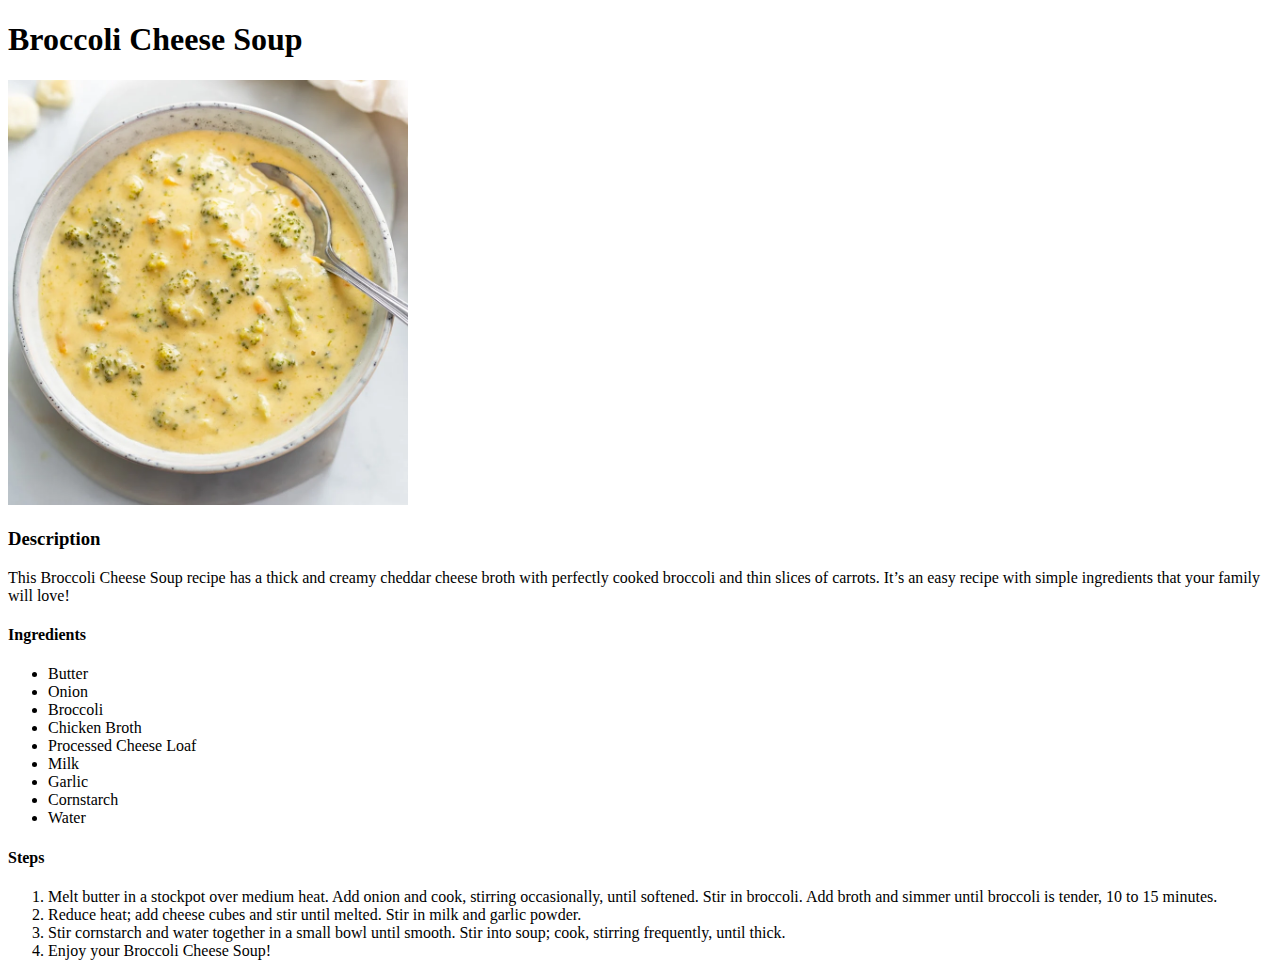
==== recipes/broccoli-cheese-soup.html @ b0ad7ecb "Add Recipe: Broccoli Cheese Soup" ====
<!DOCTYPE html>

<html lang="en">
    <head>
        <meta charset="UTF-8">
        <title>Recipe: Broccoli Cheese Soup</title>
    </head>
    <body>
        <h1>Broccoli Cheese Soup</h1>
        <img src="../img/broccoli-cheese-soup.jpg" alt="A bowl of Broccoli Cheese Soup" width="400px">
        <h3>Description</h3>
        <p>This Broccoli Cheese Soup recipe has a thick and creamy cheddar cheese broth with perfectly cooked broccoli and thin slices of carrots. It’s an easy recipe with simple ingredients that your family will love!</p>
        <h4>Ingredients</h4>
        <ul>
            <li>Butter</li>
            <li>Onion</li>
            <li>Broccoli</li>
            <li>Chicken Broth</li>
            <li>Processed Cheese Loaf</li>
            <li>Milk</li>
            <li>Garlic</li>
            <li>Cornstarch</li>
            <li>Water</li>
        </ul>
        <h4>Steps</h4>
        <ol>
            <li>Melt butter in a stockpot over medium heat. Add onion and cook, stirring occasionally, until softened. Stir in broccoli. Add broth and simmer until broccoli is tender, 10 to 15 minutes.</li>
            <li>Reduce heat; add cheese cubes and stir until melted. Stir in milk and garlic powder.</li>
            <li>Stir cornstarch and water together in a small bowl until smooth. Stir into soup; cook, stirring frequently, until thick.</li>
            <li>Enjoy your Broccoli Cheese Soup!</li>
        </ol>
    </body>
</html>
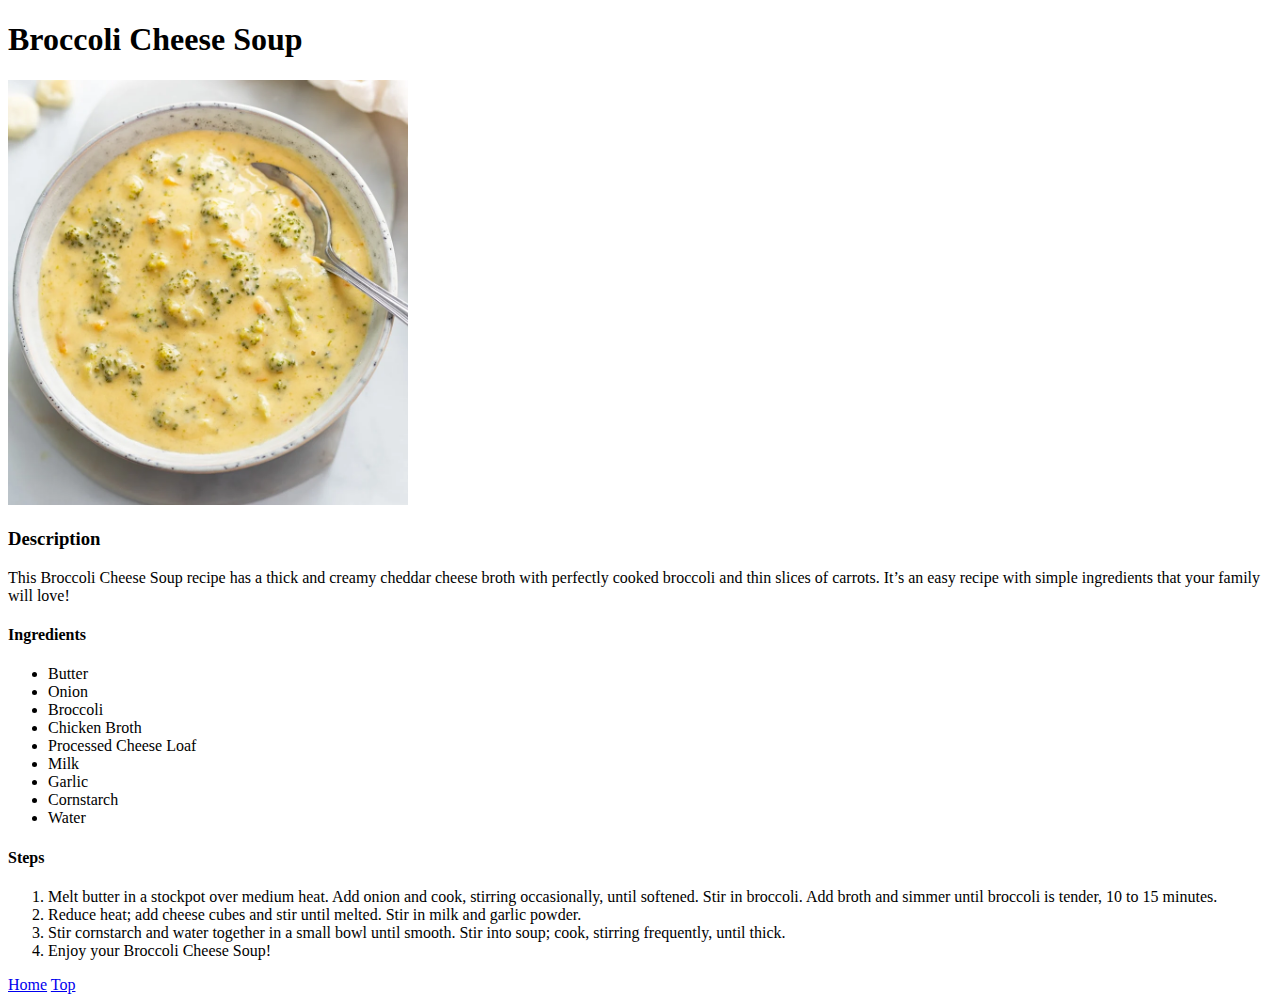
==== commit 7fbb22a0: "Add Semantic Elements" ====
--- a/recipes/broccoli-cheese-soup.html
+++ b/recipes/broccoli-cheese-soup.html
@@ -6,28 +6,42 @@
         <title>Recipe: Broccoli Cheese Soup</title>
     </head>
     <body>
-        <h1>Broccoli Cheese Soup</h1>
-        <img src="../img/broccoli-cheese-soup.jpg" alt="A bowl of Broccoli Cheese Soup" width="400px">
-        <h3>Description</h3>
-        <p>This Broccoli Cheese Soup recipe has a thick and creamy cheddar cheese broth with perfectly cooked broccoli and thin slices of carrots. It’s an easy recipe with simple ingredients that your family will love!</p>
-        <h4>Ingredients</h4>
-        <ul>
-            <li>Butter</li>
-            <li>Onion</li>
-            <li>Broccoli</li>
-            <li>Chicken Broth</li>
-            <li>Processed Cheese Loaf</li>
-            <li>Milk</li>
-            <li>Garlic</li>
-            <li>Cornstarch</li>
-            <li>Water</li>
-        </ul>
-        <h4>Steps</h4>
-        <ol>
-            <li>Melt butter in a stockpot over medium heat. Add onion and cook, stirring occasionally, until softened. Stir in broccoli. Add broth and simmer until broccoli is tender, 10 to 15 minutes.</li>
-            <li>Reduce heat; add cheese cubes and stir until melted. Stir in milk and garlic powder.</li>
-            <li>Stir cornstarch and water together in a small bowl until smooth. Stir into soup; cook, stirring frequently, until thick.</li>
-            <li>Enjoy your Broccoli Cheese Soup!</li>
-        </ol>
+        <header>
+            <h1>Broccoli Cheese Soup</h1>
+        </header>
+        <main>
+            <img src="../img/broccoli-cheese-soup.jpg" alt="A bowl of Broccoli Cheese Soup" width="400px">
+            <section id="description">
+                <h3>Description</h3>
+                <p>This Broccoli Cheese Soup recipe has a thick and creamy cheddar cheese broth with perfectly cooked broccoli and thin slices of carrots. It’s an easy recipe with simple ingredients that your family will love!</p>
+            </section>
+            <section id="ingredients">
+                <h4>Ingredients</h4>
+                <ul>
+                    <li>Butter</li>
+                    <li>Onion</li>
+                    <li>Broccoli</li>
+                    <li>Chicken Broth</li>
+                    <li>Processed Cheese Loaf</li>
+                    <li>Milk</li>
+                    <li>Garlic</li>
+                    <li>Cornstarch</li>
+                    <li>Water</li>
+                </ul>
+            </section>
+            <section id="steps">
+                <h4>Steps</h4>
+                <ol>
+                    <li>Melt butter in a stockpot over medium heat. Add onion and cook, stirring occasionally, until softened. Stir in broccoli. Add broth and simmer until broccoli is tender, 10 to 15 minutes.</li>
+                    <li>Reduce heat; add cheese cubes and stir until melted. Stir in milk and garlic powder.</li>
+                    <li>Stir cornstarch and water together in a small bowl until smooth. Stir into soup; cook, stirring frequently, until thick.</li>
+                    <li>Enjoy your Broccoli Cheese Soup!</li>
+                </ol>
+            </section>
+        </main>
+        <footer>
+            <a href="../index.html">Home</a>
+            <a href="#top">Top</a>
+        </footer>
     </body>
 </html>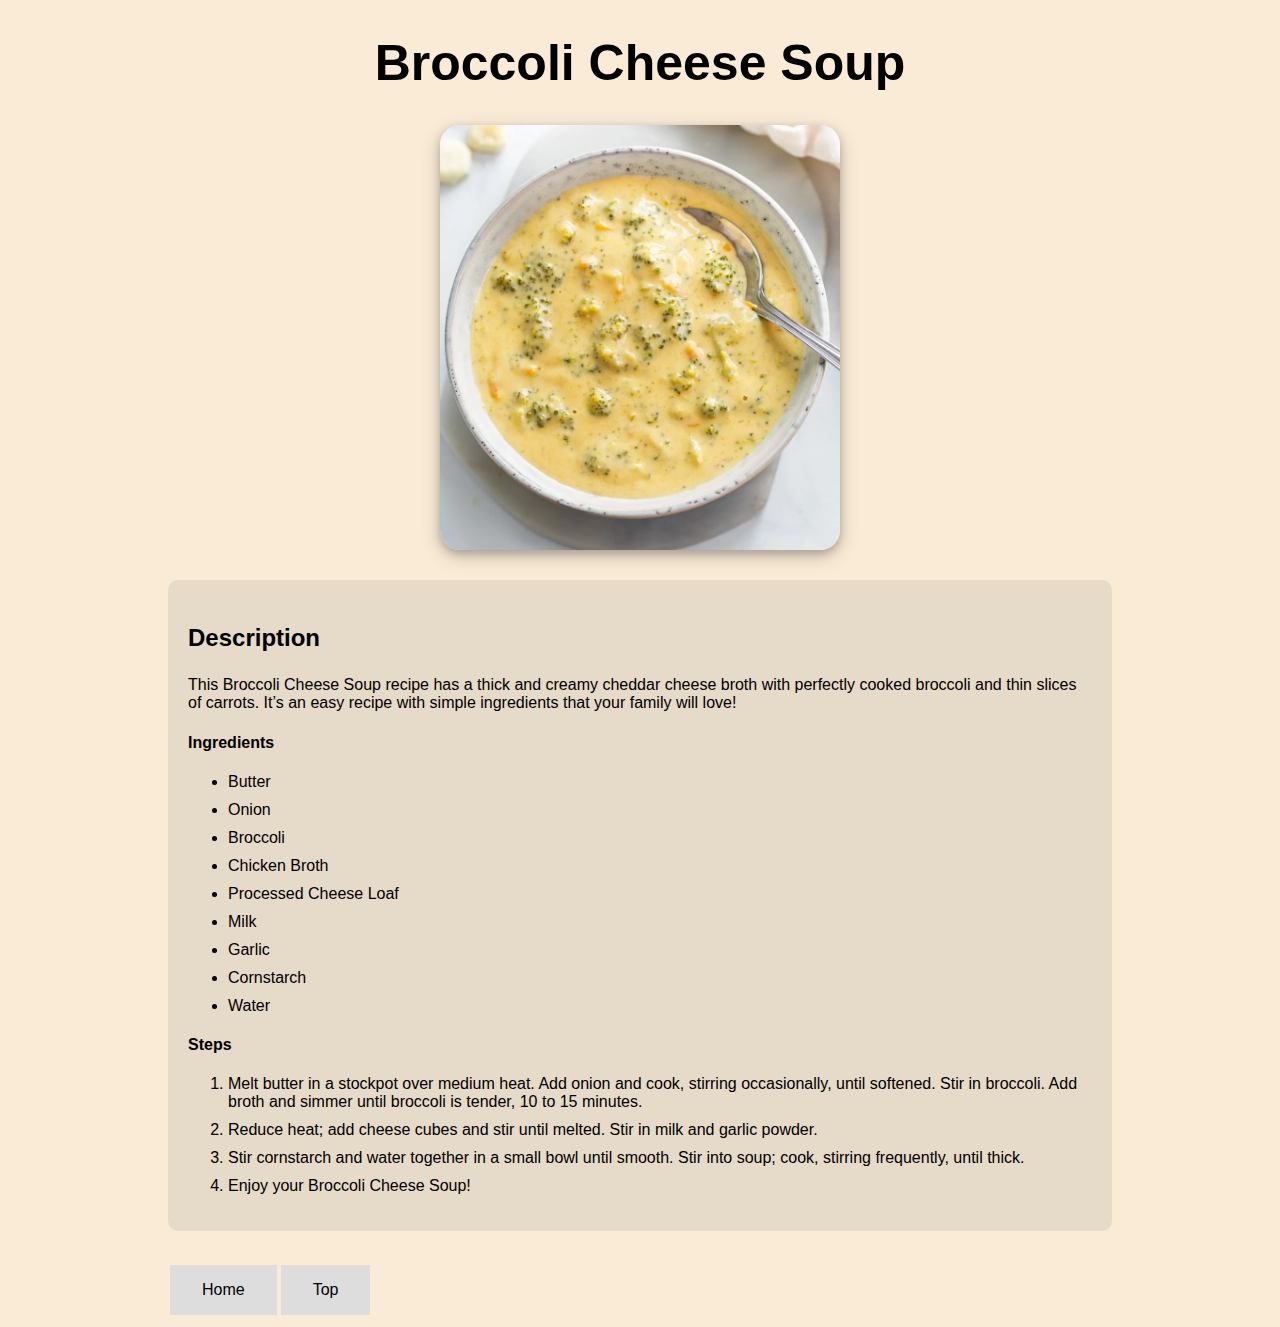
==== commit 8c3bdcbb: "Add styles.css" ====
--- a/recipes/broccoli-cheese-soup.html
+++ b/recipes/broccoli-cheese-soup.html
@@ -3,6 +3,7 @@
 <html lang="en">
     <head>
         <meta charset="UTF-8">
+        <link rel="stylesheet" href="../css/styles.css">
         <title>Recipe: Broccoli Cheese Soup</title>
     </head>
     <body>
@@ -10,38 +11,44 @@
             <h1>Broccoli Cheese Soup</h1>
         </header>
         <main>
-            <img src="../img/broccoli-cheese-soup.jpg" alt="A bowl of Broccoli Cheese Soup" width="400px">
-            <section id="description">
-                <h3>Description</h3>
-                <p>This Broccoli Cheese Soup recipe has a thick and creamy cheddar cheese broth with perfectly cooked broccoli and thin slices of carrots. It’s an easy recipe with simple ingredients that your family will love!</p>
-            </section>
-            <section id="ingredients">
-                <h4>Ingredients</h4>
-                <ul>
-                    <li>Butter</li>
-                    <li>Onion</li>
-                    <li>Broccoli</li>
-                    <li>Chicken Broth</li>
-                    <li>Processed Cheese Loaf</li>
-                    <li>Milk</li>
-                    <li>Garlic</li>
-                    <li>Cornstarch</li>
-                    <li>Water</li>
-                </ul>
-            </section>
-            <section id="steps">
-                <h4>Steps</h4>
-                <ol>
-                    <li>Melt butter in a stockpot over medium heat. Add onion and cook, stirring occasionally, until softened. Stir in broccoli. Add broth and simmer until broccoli is tender, 10 to 15 minutes.</li>
-                    <li>Reduce heat; add cheese cubes and stir until melted. Stir in milk and garlic powder.</li>
-                    <li>Stir cornstarch and water together in a small bowl until smooth. Stir into soup; cook, stirring frequently, until thick.</li>
-                    <li>Enjoy your Broccoli Cheese Soup!</li>
-                </ol>
-            </section>
+            <img src="../img/broccoli-cheese-soup.jpg" alt="A bowl of Broccoli Cheese Soup">
+            <article>
+                <section id="description">
+                    <h3>Description</h3>
+                    <p>This Broccoli Cheese Soup recipe has a thick and creamy cheddar cheese broth with perfectly cooked broccoli and thin slices of carrots. It’s an easy recipe with simple ingredients that your family will love!</p>
+                </section>
+                <section id="ingredients">
+                    <h4>Ingredients</h4>
+                    <ul>
+                        <li>Butter</li>
+                        <li>Onion</li>
+                        <li>Broccoli</li>
+                        <li>Chicken Broth</li>
+                        <li>Processed Cheese Loaf</li>
+                        <li>Milk</li>
+                        <li>Garlic</li>
+                        <li>Cornstarch</li>
+                        <li>Water</li>
+                    </ul>
+                </section>
+                <section id="steps">
+                    <h4>Steps</h4>
+                    <ol>
+                        <li>Melt butter in a stockpot over medium heat. Add onion and cook, stirring occasionally, until softened. Stir in broccoli. Add broth and simmer until broccoli is tender, 10 to 15 minutes.</li>
+                        <li>Reduce heat; add cheese cubes and stir until melted. Stir in milk and garlic powder.</li>
+                        <li>Stir cornstarch and water together in a small bowl until smooth. Stir into soup; cook, stirring frequently, until thick.</li>
+                        <li>Enjoy your Broccoli Cheese Soup!</li>
+                    </ol>
+                </section>
+            </article>
         </main>
         <footer>
-            <a href="../index.html">Home</a>
-            <a href="#top">Top</a>
+            <form action="../index.html">
+                <input type="submit" value="Home" />
+            </form>
+            <form action="#top">
+                <input type="submit" value="Top" />
+            </form>
         </footer>
     </body>
 </html>--- a/css/styles.css
+++ b/css/styles.css
@@ -0,0 +1,69 @@
+body {
+    background-color: antiquewhite;
+    font-family: Arial, Helvetica, sans-serif;
+}
+
+header {
+    text-align: center;
+    font-size: 25px;
+}
+
+h3 {
+    font-size: 1.5em;
+}
+
+main, header, footer {
+    margin: auto 10em auto 10em;
+}
+
+main img {
+    height: auto;
+    width: 400px;
+    display: block;
+    margin-left: auto;
+    margin-right: auto;
+    border-radius: 20px;
+    box-shadow: 0 4px 8px 0 rgba(0, 0, 0, 0.2), 0 6px 20px 0 rgba(0, 0, 0, 0.19);
+}
+
+nav {
+    text-align: center; 
+}
+
+li {
+    margin-bottom: 10px;
+}
+
+#index ul{
+    list-style-type: none;
+    margin: 0;
+    padding: 0;
+}
+
+input {
+    background-color: #ddd;
+    border: none;
+    color: black;
+    padding: 16px 32px;
+    text-align: center;
+    font-size: 16px;
+    margin: 4px 2px;
+    transition: 0.3s;
+}
+
+input:hover {
+    background-color: #3e8e41;
+    color: white;
+  }
+
+footer {
+    display: flex;
+}
+
+article {
+    padding: 20px;
+    margin-top: 30px;
+    margin-bottom: 30px;
+    border-radius: 10px;
+    background-color:rgb(230, 218, 200);
+}